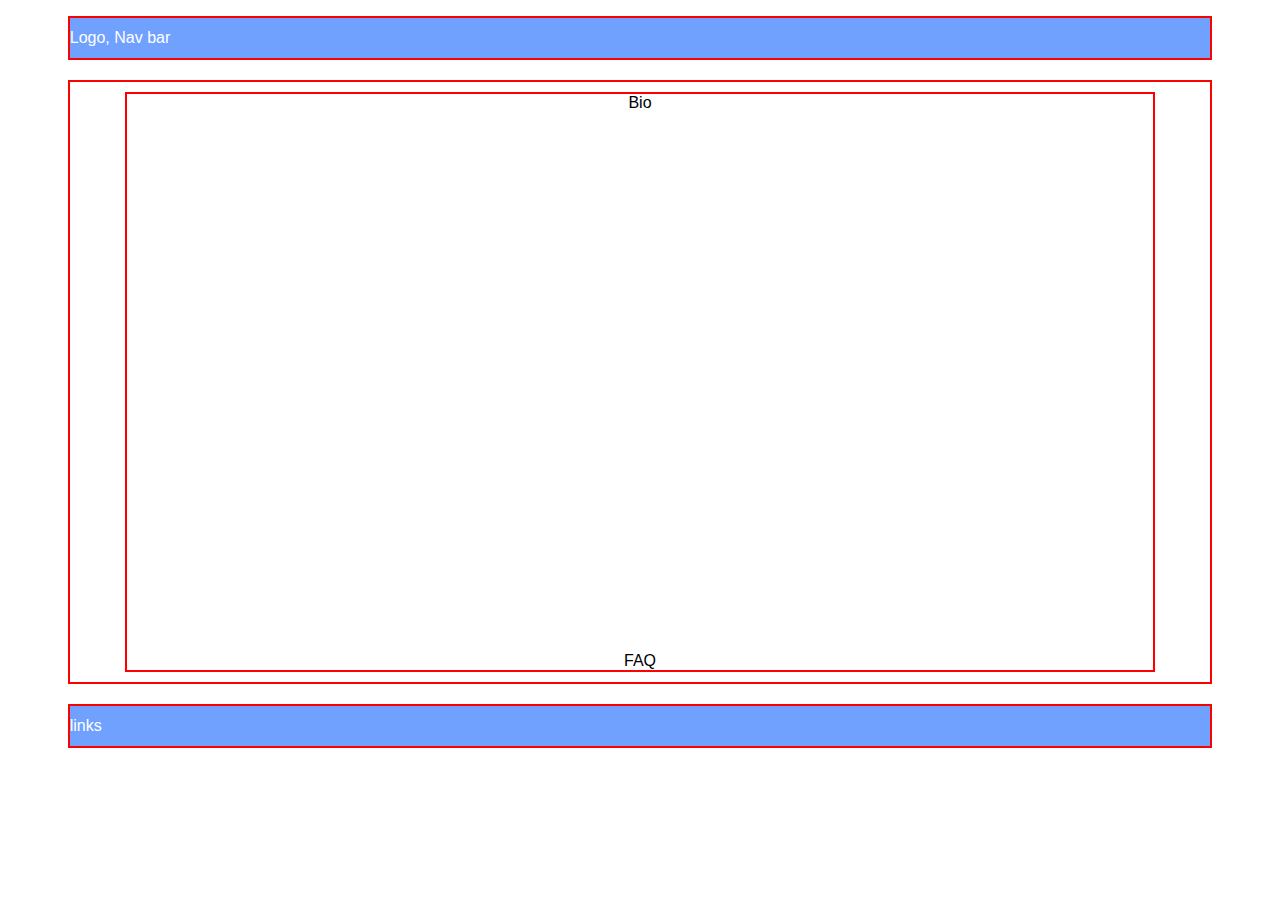
==== bio.html @ 46b6a261 "general layout and style done. other pages added" ====
<!DOCTYPE html>
<html lang="en">
  <head>
    <meta charset="UTF-8" />
    <meta name="viewport" content="width=device-width, initial-scale=1.0" />
    <title>Mikes Bio</title>
    <link rel="stylesheet" href="style.css" />
  </head>
  <body>
    <header>Logo, Nav bar</header>
    <main>
      <main>
        <div>Bio</div>

        <div>FAQ</div>
      </main>
    </main>
    <footer>links</footer>
    <link rel="Script" href="script.js" />
  </body>
</html>
---- style.css ----
* {
  font-family: "Gill Sans", "Gill Sans MT", Calibri, "Trebuchet MS", sans-serif;
}

body {
  font-family: "Gill Sans", "Gill Sans MT", Calibri, "Trebuchet MS", sans-serif;
  display: flex;
  flex-direction: column;
  flex-wrap: wrap;
  margin: 0.5%;
  justify-items: center;
  align-items: center;
}
header {
  color: white;
  margin: 10px;
  border: 2px solid red;
  display: flex;
  justify-content: space-between;
  align-items: center;
  align-self: center;
  background-color: #70a1ff;
  width: 90%;
  height: 40px;
}

footer {
  color: white;
  margin: 10px;
  border: 2px solid red;
  display: flex;
  align-self: center;
  justify-content: space-between;
  align-items: center;
  background-color: #70a1ff;
  width: 90%;
  height: 40px;
}

main {
  margin: 10px;
  height: 600px;
  width: 90%;
  border: 2px solid red;
  justify-content: space-between;
  align-items: center;
  display: flex;
  flex-direction: column;
  flex-wrap: wrap;
  background-color: white;
}

.hm1 {
  background-color: #ffdd59;
  width: 100%;
  display: flex;
  flex-wrap: wrap;
  flex-direction: column;
  color: #808e9b;
  justify-content: center;
  align-items: center;
}

.hm2 {
  background-color: #ffdd59;
  width: 100%;
  display: flex;
  flex-wrap: wrap;
  flex-direction: column;
  color: #808e9b;
  justify-content: center;
  align-items: center;
}

.hm3 {
  background-color: #ffdd59;
  width: 100%;
  display: flex;
  flex-wrap: wrap;
  flex-direction: column;
  color: #808e9b;
  justify-content: center;
  align-items: center;
}
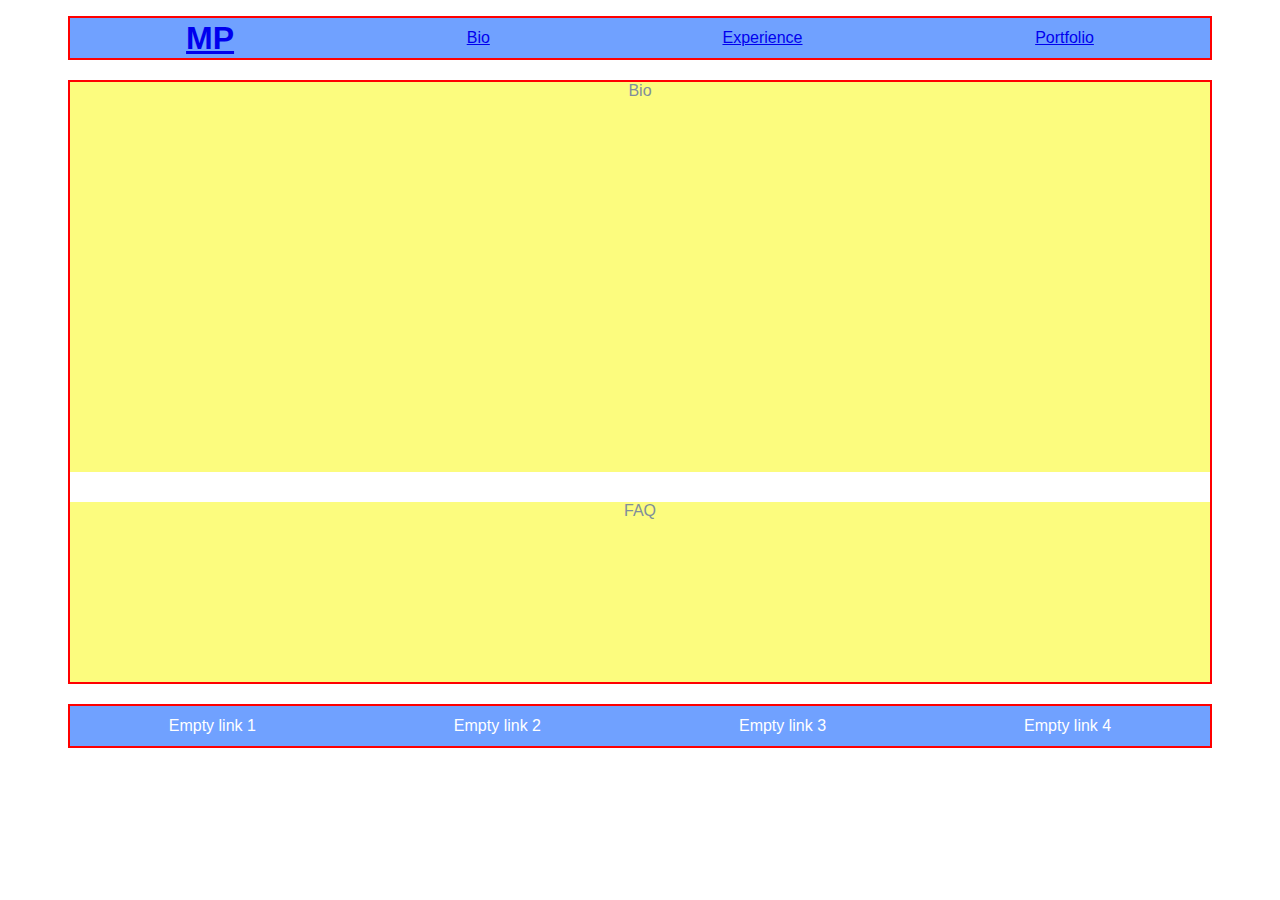
==== commit 9f7487f3: "bio and experience pages formatted and styled" ====
--- a/bio.html
+++ b/bio.html
@@ -7,15 +7,25 @@
     <link rel="stylesheet" href="style.css" />
   </head>
   <body>
-    <header>Logo, Nav bar</header>
+    <header>
+      <nav>
+        <h1><a href="index.html">MP</a></h1>
+        <p><a href="bio.html">Bio</a></p>
+        <p><a href="experience.html">Experience</a></p>
+        <p><a href="portfolio.html">Portfolio</a></p>
+      </nav>
+    </header>
     <main>
-      <main>
-        <div>Bio</div>
+      <div class="bm1">Bio</div>
 
-        <div>FAQ</div>
-      </main>
+      <div class="bm2">FAQ</div>
     </main>
-    <footer>links</footer>
+    <footer>
+      <p>Empty link 1</p>
+      <p>Empty link 2</p>
+      <p>Empty link 3</p>
+      <p>Empty link 4</p>
+    </footer>
     <link rel="Script" href="script.js" />
   </body>
 </html>
--- a/style.css
+++ b/style.css
@@ -1,9 +1,5 @@
-* {
-  font-family: "Gill Sans", "Gill Sans MT", Calibri, "Trebuchet MS", sans-serif;
-}
-
 body {
-  font-family: "Gill Sans", "Gill Sans MT", Calibri, "Trebuchet MS", sans-serif;
+  font-family: Helvetica, Arial;
   display: flex;
   flex-direction: column;
   flex-wrap: wrap;
@@ -24,13 +20,22 @@
   height: 40px;
 }
 
+nav {
+  width: 100%;
+  display: flex;
+  flex-direction: row;
+  flex-wrap: wrap;
+  justify-content: space-around;
+  align-items: center;
+}
+
 footer {
   color: white;
   margin: 10px;
   border: 2px solid red;
   display: flex;
   align-self: center;
-  justify-content: space-between;
+  justify-content: space-around;
   align-items: center;
   background-color: #70a1ff;
   width: 90%;
@@ -51,7 +56,31 @@
 }
 
 .hm1 {
-  background-color: #ffdd59;
+  background-color: rgb(252, 252, 126);
+  width: 100%;
+  height: 140px;
+  display: flex;
+  flex-wrap: wrap;
+  flex-direction: column;
+  color: #808e9b;
+  justify-content: space-between;
+  align-items: center;
+}
+
+.hm1con {
+  margin-bottom: 10px;
+  width: 90%;
+  height: 60%;
+  border: 2px solid red;
+  display: flex;
+  flex-direction: row;
+  flex-wrap: wrap;
+  justify-content: flex-start;
+}
+
+.hm2 {
+  background-color: rgb(252, 252, 126);
+  height: 300px;
   width: 100%;
   display: flex;
   flex-wrap: wrap;
@@ -61,19 +90,19 @@
   align-items: center;
 }
 
-.hm2 {
-  background-color: #ffdd59;
-  width: 100%;
-  display: flex;
-  flex-wrap: wrap;
-  flex-direction: column;
-  color: #808e9b;
+.hm2con {
+  width: 90%;
+  height: 70%;
+  border: 2px solid red;
+  display: flex;
+  flex-direction: row;
+  flex-wrap: wrap;
   justify-content: center;
-  align-items: center;
 }
 
 .hm3 {
-  background-color: #ffdd59;
+  background-color: rgb(252, 252, 126);
+  height: 120px;
   width: 100%;
   display: flex;
   flex-wrap: wrap;
@@ -82,3 +111,96 @@
   justify-content: center;
   align-items: center;
 }
+
+.hm3con {
+  width: 90%;
+  height: 70%;
+  border: 2px solid red;
+  display: flex;
+  flex-direction: row;
+  flex-wrap: wrap;
+  justify-content: space-between;
+}
+
+h3 {
+  margin: 1px;
+  border: 2px solid red;
+  align-self: center;
+}
+
+blockquote {
+  width: 40%;
+  height: auto;
+}
+
+.bm1 {
+  background-color: rgb(252, 252, 126);
+  width: 100%;
+  height: 65%;
+  display: flex;
+  flex-wrap: wrap;
+  flex-direction: column;
+  color: #808e9b;
+  justify-content: space-between;
+  align-items: center;
+}
+
+.bm2 {
+  background-color: rgb(252, 252, 126);
+  width: 100%;
+  height: 30%;
+  display: flex;
+  flex-wrap: wrap;
+  flex-direction: column;
+  color: #808e9b;
+  justify-content: space-between;
+  align-items: center;
+}
+
+.em1 {
+  background-color: rgb(252, 252, 126);
+  width: 100%;
+  height: 60%;
+  display: flex;
+  flex-wrap: wrap;
+  flex-direction: column;
+  color: #808e9b;
+  justify-content: space-between;
+  align-items: center;
+}
+
+.em12 {
+  background-color: rgb(252, 252, 126);
+  width: 100%;
+  height: 70%;
+  display: flex;
+  flex-wrap: wrap;
+  flex-direction: column;
+  color: #808e9b;
+  justify-content: space-between;
+  align-items: center;
+}
+
+.em2 {
+  background-color: rgb(252, 252, 126);
+  width: 100%;
+  height: 35%;
+  display: flex;
+  flex-wrap: wrap;
+  flex-direction: column;
+  color: #808e9b;
+  justify-content: space-between;
+  align-items: center;
+}
+
+.em21 {
+  background-color: rgb(252, 252, 126);
+  width: 100%;
+  height: 70%;
+  display: flex;
+  flex-wrap: wrap;
+  flex-direction: column;
+  color: #808e9b;
+  justify-content: space-between;
+  align-items: center;
+}
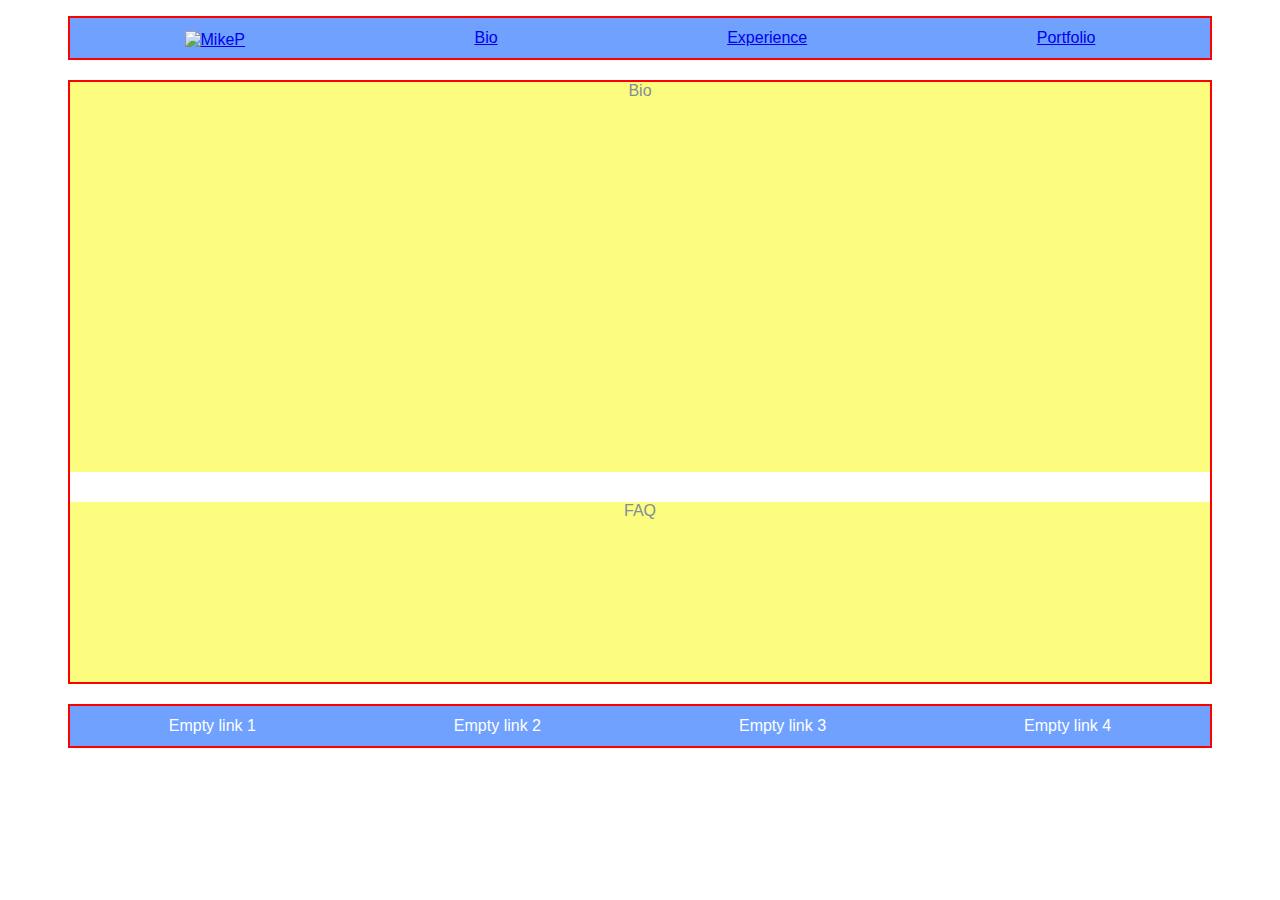
==== commit 4a2a85c4: "added logo and home anchor to all headers" ====
--- a/bio.html
+++ b/bio.html
@@ -9,7 +9,7 @@
   <body>
     <header>
       <nav>
-        <h1><a href="index.html">MP</a></h1>
+        <a href="index.html"><img class="logo" alt="MikeP" src="logo.png" /></a>
         <p><a href="bio.html">Bio</a></p>
         <p><a href="experience.html">Experience</a></p>
         <p><a href="portfolio.html">Portfolio</a></p>
--- a/style.css
+++ b/style.css
@@ -7,6 +7,14 @@
   justify-items: center;
   align-items: center;
 }
+.logo {
+  margin-top: 4px;
+  align-self:flex-start
+  justify-self: center;
+  height: 20%;
+  width: 45px;
+}
+
 header {
   color: white;
   margin: 10px;
@@ -204,3 +212,34 @@
   justify-content: space-between;
   align-items: center;
 }
+
+.pm1 {
+  background-color: rgb(252, 252, 126);
+  width: 100%;
+  height: 100%;
+  display: flex;
+  flex-wrap: wrap;
+  flex-direction: column;
+  color: #808e9b;
+  justify-content: space-between;
+  align-items: center;
+}
+
+.pm11 {
+  background-color: white;
+  width: 100%;
+  height: 92%;
+  display: flex;
+  flex-wrap: wrap;
+  flex-direction: row;
+  color: #808e9b;
+  justify-content: space-between;
+  align-items: center;
+}
+
+.pm111 {
+  width: 45%;
+  height: 18%;
+  margin: auto;
+  background-color: rgb(252, 252, 126);
+}
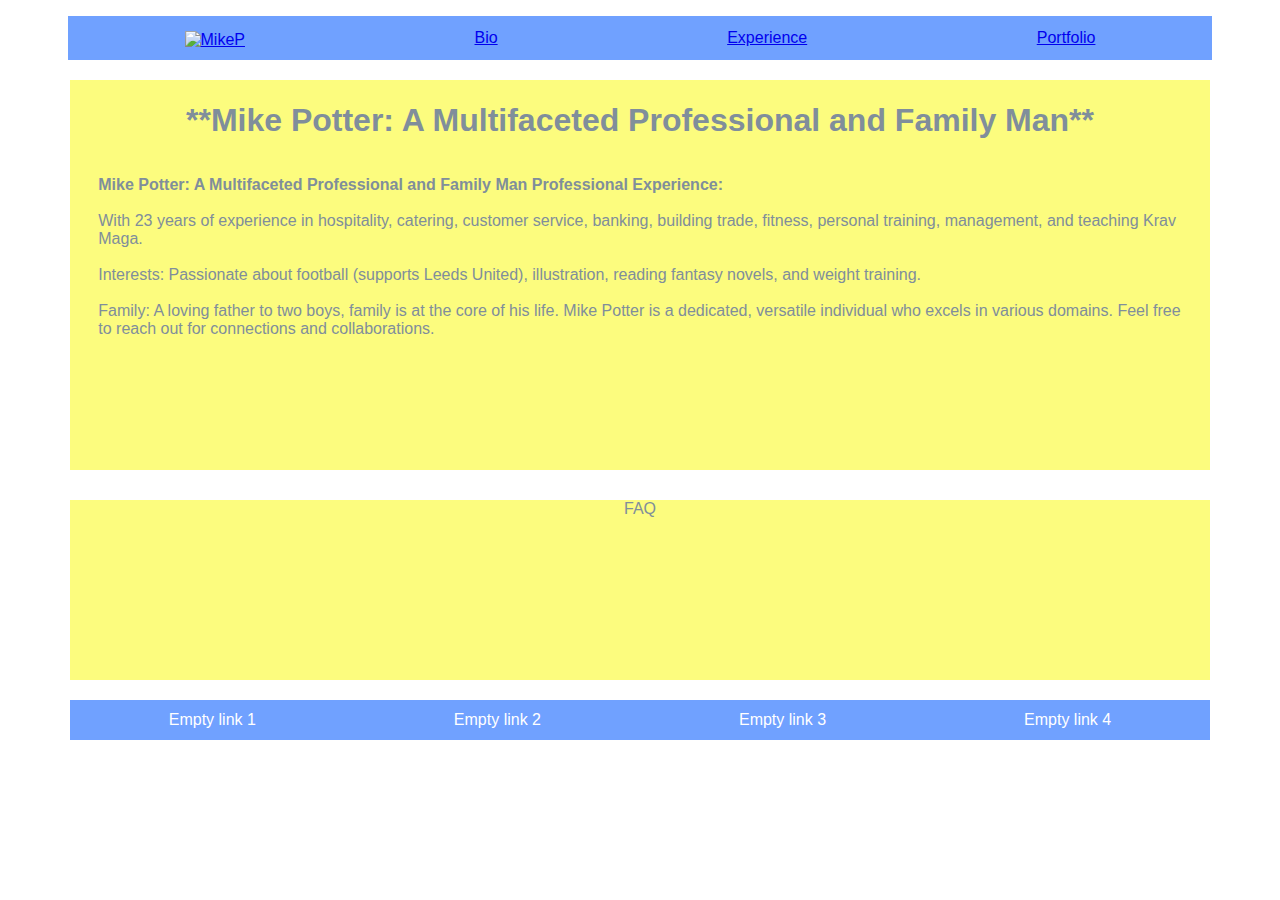
==== commit cc44598e: "bio page content added" ====
--- a/bio.html
+++ b/bio.html
@@ -16,8 +16,25 @@
       </nav>
     </header>
     <main>
-      <div class="bm1">Bio</div>
-
+      <div class="bm1">
+        <h1>**Mike Potter: A Multifaceted Professional and Family Man**</h1>
+        <div class="bm11">
+          <p>
+            <strong
+              >Mike Potter: A Multifaceted Professional and Family Man
+              Professional Experience:
+            </strong>
+            <br /><br />With 23 years of experience in hospitality, catering,
+            customer service, banking, building trade, fitness, personal
+            training, management, and teaching Krav Maga. <br /><br />Interests:
+            Passionate about football (supports Leeds United), illustration,
+            reading fantasy novels, and weight training. <br /><br />Family: A
+            loving father to two boys, family is at the core of his life. Mike
+            Potter is a dedicated, versatile individual who excels in various
+            domains. Feel free to reach out for connections and collaborations.
+          </p>
+        </div>
+      </div>
       <div class="bm2">FAQ</div>
     </main>
     <footer>
@@ -26,6 +43,5 @@
       <p>Empty link 3</p>
       <p>Empty link 4</p>
     </footer>
-    <link rel="Script" href="script.js" />
   </body>
 </html>
--- a/style.css
+++ b/style.css
@@ -9,7 +9,7 @@
 }
 .logo {
   margin-top: 4px;
-  align-self:flex-start
+  align-self: flex-start;
   justify-self: center;
   height: 20%;
   width: 45px;
@@ -18,7 +18,7 @@
 header {
   color: white;
   margin: 10px;
-  border: 2px solid red;
+  border: 2px solid #70a1ff;
   display: flex;
   justify-content: space-between;
   align-items: center;
@@ -40,7 +40,6 @@
 footer {
   color: white;
   margin: 10px;
-  border: 2px solid red;
   display: flex;
   align-self: center;
   justify-content: space-around;
@@ -54,7 +53,6 @@
   margin: 10px;
   height: 600px;
   width: 90%;
-  border: 2px solid red;
   justify-content: space-between;
   align-items: center;
   display: flex;
@@ -79,7 +77,6 @@
   margin-bottom: 10px;
   width: 90%;
   height: 60%;
-  border: 2px solid red;
   display: flex;
   flex-direction: row;
   flex-wrap: wrap;
@@ -101,39 +98,70 @@
 .hm2con {
   width: 90%;
   height: 70%;
-  border: 2px solid red;
+  display: flex;
+  flex-direction: row;
+  flex-wrap: wrap;
+  justify-content: space-evenly;
+  align-items: center;
+}
+
+.hm21 {
+  width: 240px;
+  height: 180px;
+}
+
+.hm22 {
+  width: 151px;
+  height: 202px;
+}
+
+.hm23 {
+  width: 151px;
+  height: 202px;
+}
+
+.hm3 {
+  background-color: rgb(252, 252, 126);
+  height: 120px;
+  width: 100%;
+  display: flex;
+  flex-wrap: wrap;
+  flex-direction: row;
+  color: #808e9b;
+  justify-content: space-around;
+  align-items: center;
+}
+
+.hm3con {
+  background-color: white;
+  width: 70%;
+  height: 70%;
   display: flex;
   flex-direction: row;
   flex-wrap: wrap;
   justify-content: center;
-}
-
-.hm3 {
-  background-color: rgb(252, 252, 126);
-  height: 120px;
-  width: 100%;
-  display: flex;
-  flex-wrap: wrap;
-  flex-direction: column;
-  color: #808e9b;
-  justify-content: center;
-  align-items: center;
-}
-
-.hm3con {
-  width: 90%;
-  height: 70%;
-  border: 2px solid red;
-  display: flex;
-  flex-direction: row;
-  flex-wrap: wrap;
-  justify-content: space-between;
+  align-content: center;
 }
 
 h3 {
   margin: 1px;
-  border: 2px solid red;
   align-self: center;
+}
+.ovtxtcon {
+  display: flex;
+  flex-direction: row;
+  flex-wrap: wrap;
+  width: auto;
+  height: auto;
+}
+.ovtxt {
+  position: absolute;
+  transform: translate(-50%, -50%);
+  background-color: #000000;
+  color: #fff;
+  padding: 5px 5px;
+  font-size: 10px;
+  text-align: center;
 }
 
 blockquote {
@@ -147,10 +175,18 @@
   height: 65%;
   display: flex;
   flex-wrap: wrap;
-  flex-direction: column;
-  color: #808e9b;
-  justify-content: space-between;
-  align-items: center;
+  flex-direction: row;
+  color: #808e9b;
+  justify-content: center;
+  align-items: center;
+}
+
+.bm11 {
+  width: 95%;
+  height: 90%;
+  display: flex;
+  flex-direction: column;
+  flex-wrap: wrap;
 }
 
 .bm2 {
@@ -243,3 +279,55 @@
   margin: auto;
   background-color: rgb(252, 252, 126);
 }
+
+#scroll-container {
+  background-color: white;
+  width: 50%;
+  height: 100%;
+  border-radius: 5px;
+  overflow: hidden;
+}
+
+#scroll-text {
+  /* animation properties */
+  -moz-transform: translateX(100%);
+  -webkit-transform: translateX(100%);
+  transform: translateX(100%);
+
+  -moz-animation: my-animation 15s linear infinite;
+  -webkit-animation: my-animation 15s linear infinite;
+  animation: my-animation 15s linear infinite;
+}
+
+/* for Firefox */
+@-moz-keyframes my-animation {
+  from {
+    -moz-transform: translateX(100%);
+  }
+  to {
+    -moz-transform: translateX(-100%);
+  }
+}
+
+/* for Chrome */
+@-webkit-keyframes my-animation {
+  from {
+    -webkit-transform: translateX(100%);
+  }
+  to {
+    -webkit-transform: translateX(-100%);
+  }
+}
+
+@keyframes my-animation {
+  from {
+    -moz-transform: translateX(100%);
+    -webkit-transform: translateX(100%);
+    transform: translateX(100%);
+  }
+  to {
+    -moz-transform: translateX(-100%);
+    -webkit-transform: translateX(-100%);
+    transform: translateX(-100%);
+  }
+}
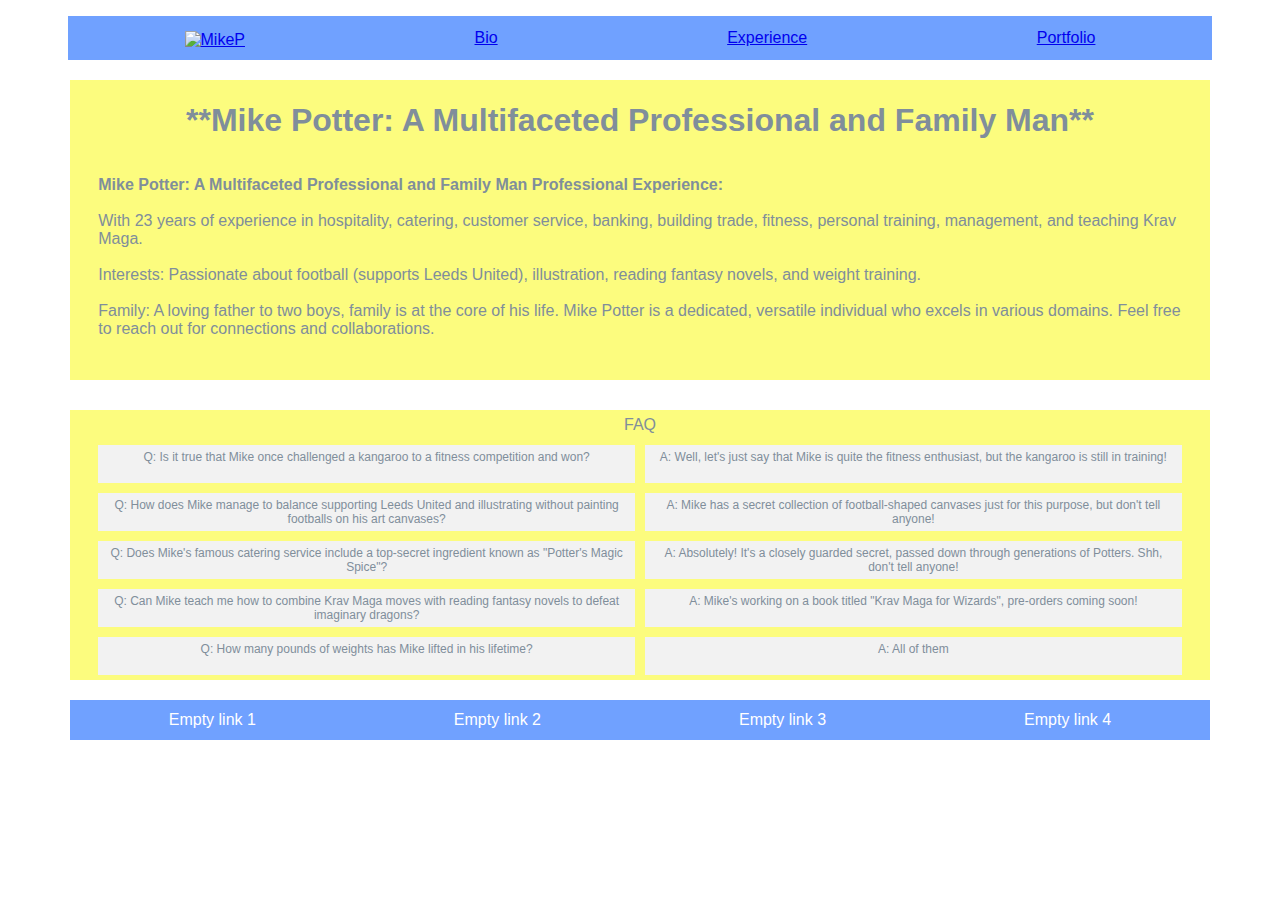
==== commit e6fbaf12: "bio page finished" ====
--- a/bio.html
+++ b/bio.html
@@ -35,7 +35,47 @@
           </p>
         </div>
       </div>
-      <div class="bm2">FAQ</div>
+      <div class="bm2">
+        FAQ
+        <div class="grid-container">
+          <div class="grid-item">
+            Q: Is it true that Mike once challenged a kangaroo to a fitness
+            competition and won?
+          </div>
+          <div class="grid-item">
+            A: Well, let's just say that Mike is quite the fitness enthusiast,
+            but the kangaroo is still in training!
+          </div>
+          <div class="grid-item">
+            Q: How does Mike manage to balance supporting Leeds United and
+            illustrating without painting footballs on his art canvases?
+          </div>
+          <div class="grid-item">
+            A: Mike has a secret collection of football-shaped canvases just for
+            this purpose, but don't tell anyone!
+          </div>
+          <div class="grid-item">
+            Q: Does Mike's famous catering service include a top-secret
+            ingredient known as "Potter's Magic Spice"?
+          </div>
+          <div class="grid-item">
+            A: Absolutely! It's a closely guarded secret, passed down through
+            generations of Potters. Shh, don't tell anyone!
+          </div>
+          <div class="grid-item">
+            Q: Can Mike teach me how to combine Krav Maga moves with reading
+            fantasy novels to defeat imaginary dragons?
+          </div>
+          <div class="grid-item">
+            A: Mike's working on a book titled "Krav Maga for Wizards",
+            pre-orders coming soon!
+          </div>
+          <div class="grid-item">
+            Q: How many pounds of weights has Mike lifted in his lifetime?
+          </div>
+          <div class="grid-item">A: All of them</div>
+        </div>
+      </div>
     </main>
     <footer>
       <p>Empty link 1</p>
--- a/style.css
+++ b/style.css
@@ -172,7 +172,7 @@
 .bm1 {
   background-color: rgb(252, 252, 126);
   width: 100%;
-  height: 65%;
+  height: 50%;
   display: flex;
   flex-wrap: wrap;
   flex-direction: row;
@@ -192,13 +192,29 @@
 .bm2 {
   background-color: rgb(252, 252, 126);
   width: 100%;
-  height: 30%;
-  display: flex;
-  flex-wrap: wrap;
-  flex-direction: column;
-  color: #808e9b;
-  justify-content: space-between;
-  align-items: center;
+  height: 45%;
+  display: flex;
+  flex-wrap: wrap;
+  flex-direction: column;
+  color: #808e9b;
+  justify-content: space-around;
+  align-items: center;
+}
+
+.grid-container {
+  width: 95%;
+  display: grid;
+  grid-template-columns: 1fr 1fr; /* Two equal-width columns */
+  grid-template-rows: repeat(5, 1fr); /* Five equal-height rows */
+  gap: 10px; /* Gap between grid items */
+}
+
+.grid-item {
+  font-size: 12px;
+  width: auto;
+  background-color: #f2f2f2;
+  padding: 5px;
+  text-align: center;
 }
 
 .em1 {
